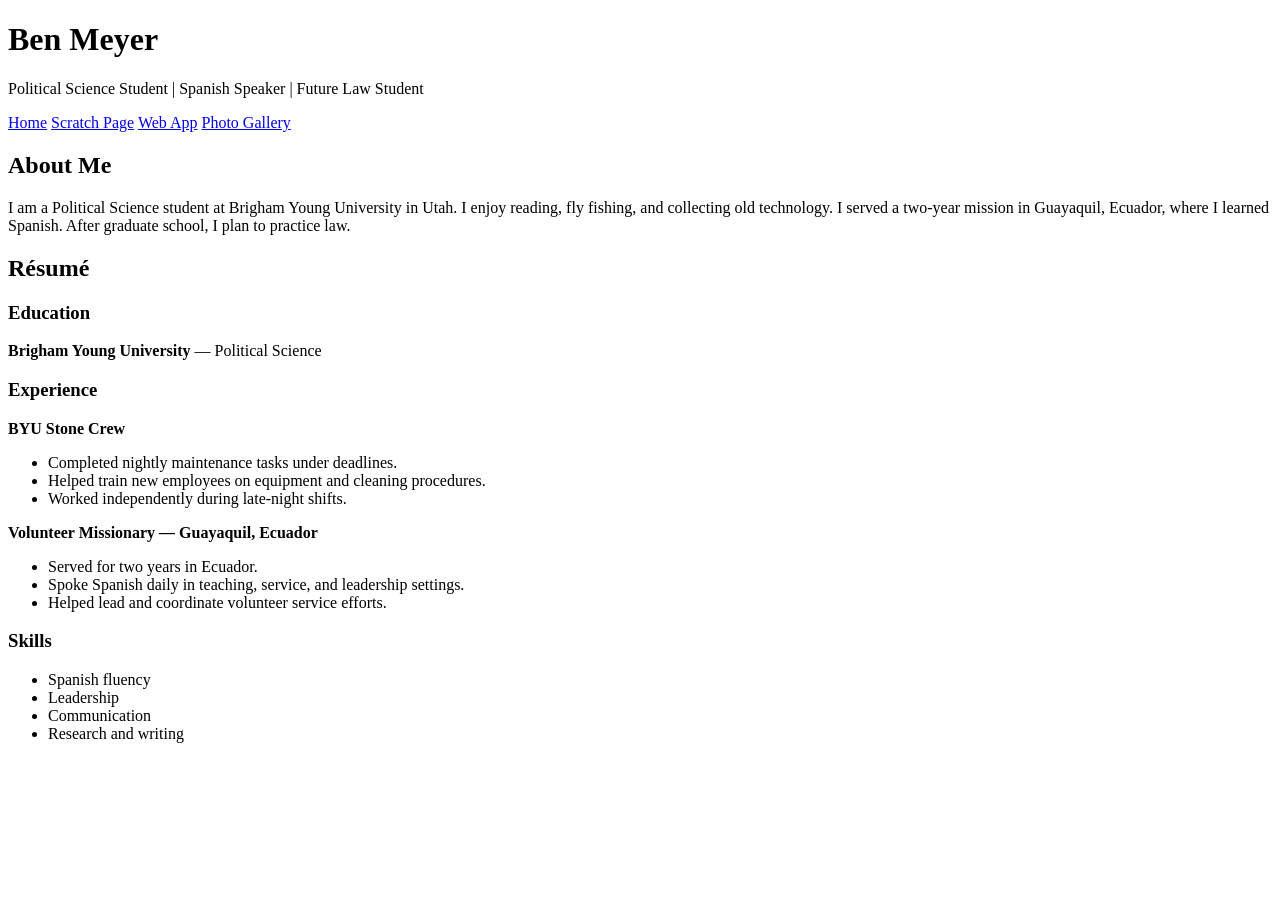
==== index.html @ 9feff7bc "Add files via upload" ====
<!DOCTYPE html>
<html lang="en">
<head>
  <meta charset="UTF-8">
  <title>Ben Meyer | Resume</title>
  <link rel="stylesheet" href="styles.css">
</head>
<body class="professional-page">

  <header class="hero">
    <h1>Ben Meyer</h1>
    <p>Political Science Student | Spanish Speaker | Future Law Student</p>
  <nav>
    <a href="Index.html">Home</a>
    <a href="Scratch.html">Scratch Page</a>
    <a href="App.html">Web App</a>
    <a href="Gallery.html">Photo Gallery</a>
</nav>
  </header>

  <main class="content-card">
    <section>
      <h2>About Me</h2>
      <section>

  </div>
</section>
      <p>
        I am a Political Science student at Brigham Young University in Utah.
        I enjoy reading, fly fishing, and collecting old technology. I served a
        two-year mission in Guayaquil, Ecuador, where I learned Spanish. After
        graduate school, I plan to practice law.
      </p>
    </section>

    <section>
      <h2>Résumé</h2>

      <h3>Education</h3>
      <p><strong>Brigham Young University</strong> — Political Science</p>

      <h3>Experience</h3>
      <p><strong>BYU Stone Crew</strong></p>
      <ul>
        <li>Completed nightly maintenance tasks under deadlines.</li>
        <li>Helped train new employees on equipment and cleaning procedures.</li>
        <li>Worked independently during late-night shifts.</li>
      </ul>

      <p><strong>Volunteer Missionary — Guayaquil, Ecuador</strong></p>
      <ul>
        <li>Served for two years in Ecuador.</li>
        <li>Spoke Spanish daily in teaching, service, and leadership settings.</li>
        <li>Helped lead and coordinate volunteer service efforts.</li>
      </ul>

      <h3>Skills</h3>
      <ul>
        <li>Spanish fluency</li>
        <li>Leadership</li>
        <li>Communication</li>
        <li>Research and writing</li>
      </ul>
    </section>
  </main>

</body>
</html>
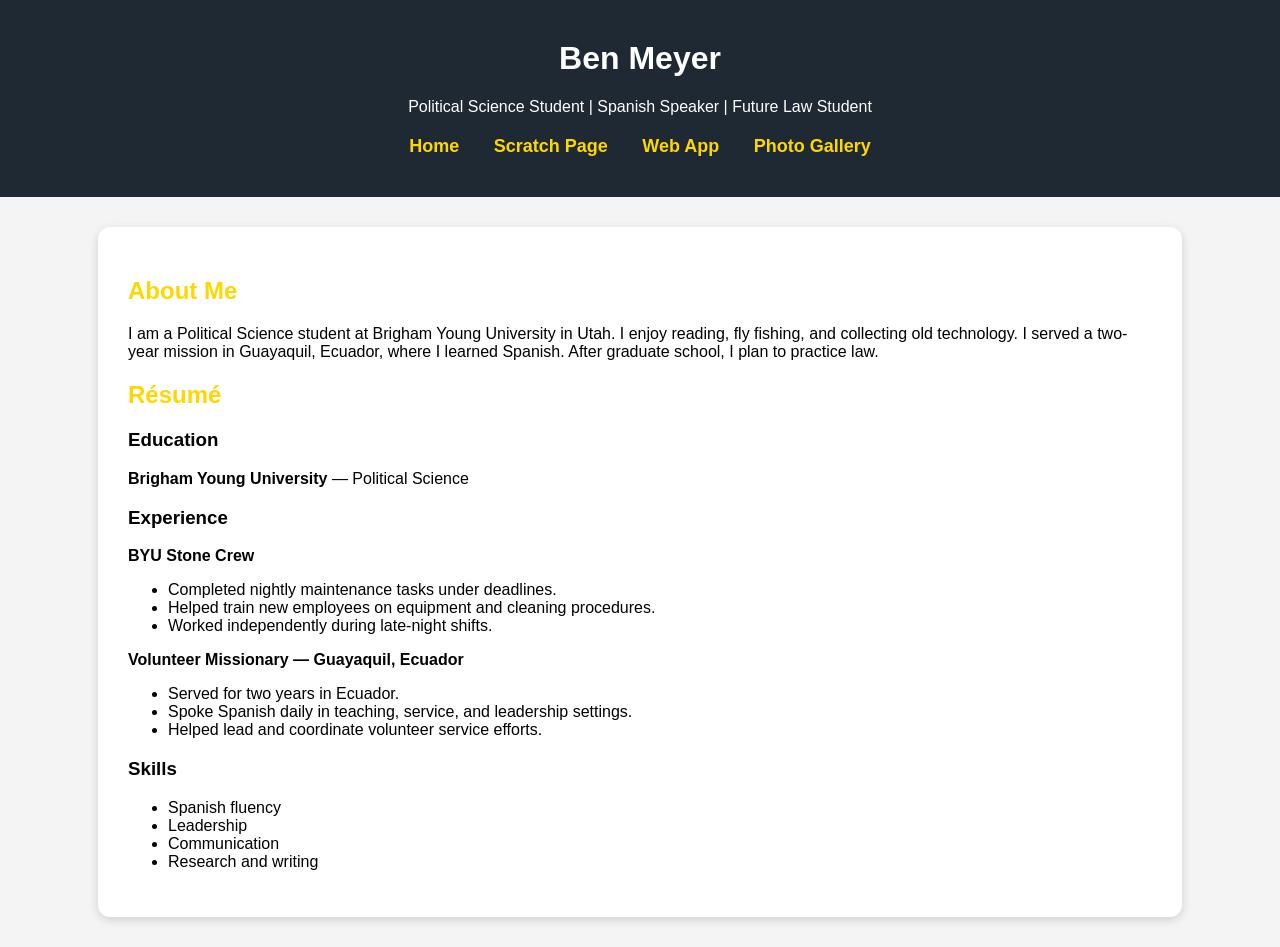
==== commit aaeee67b: "Update index.html" ====
--- a/index.html
+++ b/index.html
@@ -11,10 +11,10 @@
     <h1>Ben Meyer</h1>
     <p>Political Science Student | Spanish Speaker | Future Law Student</p>
   <nav>
-    <a href="Index.html">Home</a>
-    <a href="Scratch.html">Scratch Page</a>
-    <a href="App.html">Web App</a>
-    <a href="Gallery.html">Photo Gallery</a>
+    <a href="index.html">Home</a>
+    <a href="scratch.html">Scratch Page</a>
+    <a href="app.html">Web App</a>
+    <a href="gallery.html">Photo Gallery</a>
 </nav>
   </header>
 
@@ -65,4 +65,4 @@
   </main>
 
 </body>
-</html>+</html>
--- a/styles.css
+++ b/styles.css
@@ -0,0 +1,139 @@
+/* GENERAL SITE STYLING */
+
+body {
+    margin: 0;
+    font-family: Arial, Helvetica, sans-serif;
+}
+
+/* HOME PAGE */
+
+.professional-page {
+    background-color: #f4f4f4;
+}
+
+.hero {
+    background-color: #1f2933;
+    color: white;
+    text-align: center;
+    padding: 40px;
+}
+
+.content-card {
+    background-color: white;
+    width: 80%;
+    margin: 30px auto;
+    padding: 30px;
+    border-radius: 12px;
+    box-shadow: 0px 3px 10px rgba(0,0,0,.15);
+}
+
+/* NAVIGATION */
+
+nav {
+    text-align: center;
+    margin-top: 20px;
+}
+
+nav a {
+    color: gold;
+    text-decoration: none;
+    margin: 0 15px;
+    font-weight: bold;
+    font-size: 18px;
+}
+
+nav a:hover {
+    color: white;
+    text-decoration: underline;
+}
+
+/* SCRATCH PAGE */
+
+.scratch-page {
+    background-color: black;
+    color: white;
+    font-family: Georgia, "Times New Roman", serif;
+}
+
+.scratch-header {
+    background-color: #111;
+    color: white;
+    text-align: center;
+    padding: 35px;
+}
+
+/* CONTENT BOXES */
+
+.info-box {
+    background-color: #222;
+    color: white;
+    width: 80%;
+    margin: 25px auto;
+    padding: 25px;
+    border-left: 8px solid #888;
+    border-radius: 10px;
+}
+
+.media-box {
+    background-color: #222;
+    color: white;
+    width: 80%;
+    margin: 25px auto;
+    padding: 25px;
+    text-align: center;
+    border-radius: 10px;
+}
+
+.tableau-box {
+    background-color: #222;
+    color: white;
+    width: 90%;
+    margin: 25px auto;
+    padding: 25px;
+    border-radius: 10px;
+}
+
+/* IMAGES */
+
+.tech-img {
+    width: 450px;
+    max-width: 100%;
+    border-radius: 12px;
+}
+
+/* PHOTO GALLERY */
+
+.photo-grid {
+    display: grid;
+    grid-template-columns: repeat(auto-fit, minmax(250px, 1fr));
+    gap: 20px;
+    margin-top: 20px;
+}
+
+.photo-grid img {
+    width: 100%;
+    height: 300px;
+    object-fit: cover;
+    border-radius: 12px;
+    border: 3px solid #555;
+}
+
+/* HEADINGS */
+
+h1 {
+    margin-top: 0;
+}
+
+h2 {
+    color: gold;
+}
+
+/* LINKS */
+
+a {
+    color: gold;
+}
+
+a:hover {
+    color: white;
+}
